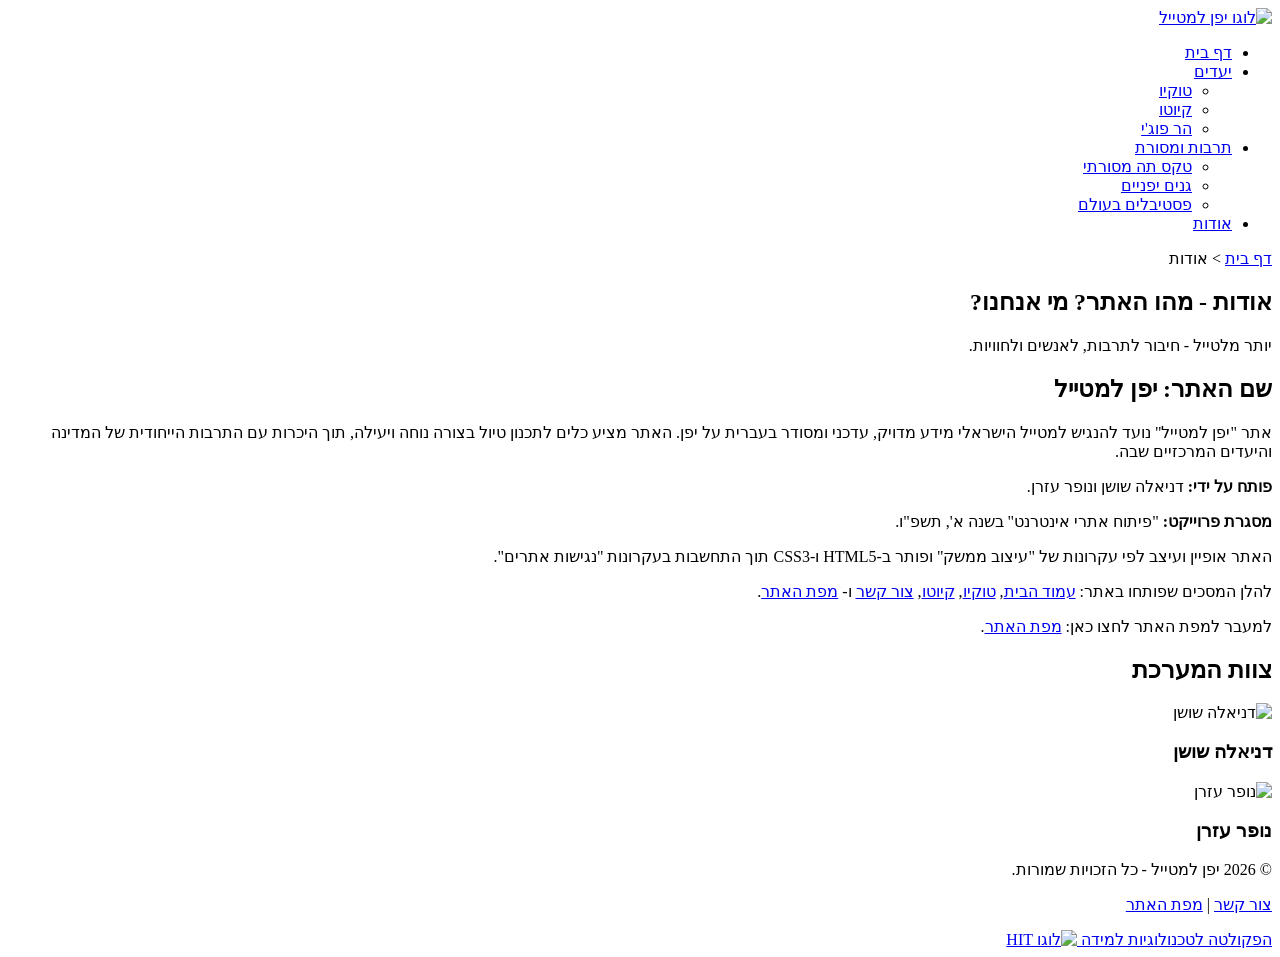
==== about.html @ 054e5bd2 "Add files via upload" ====
﻿<!DOCTYPE html>
<html lang="he" dir="rtl">
<head>
    <meta charset="utf-8" />
    <title>יפן למטייל - אודות</title>
    <link rel="icon" href="images/Logo2.png" type="image/png">
    <link rel="stylesheet" href="styles/myStyle.css">
    <meta name="description" content="אודות אתר יפן למטייל - מידע על האתר, מטרות, קהל יעד וצוות המערכת" />
    <meta name="keywords" content="יפן, מטייל, אודות, טוקיו, קיוטו" />
    <meta name="author" content="דניאלה שושן ונופר עזרן" />
    <meta name="viewport" content="width=device-width, initial-scale=1.0, user-scalable=yes">

    <!-- CSS -->
    <link rel="stylesheet" href="https://unpkg.com/purecss@1.0.1/build/pure-min.css" integrity="sha384-oAOxQR6DkCoMliIh8yFnu25d7Eq/PHS21PClpwjOTeU2jRSq11vu66rf90/cZr47" crossorigin="anonymous">
    <link href="styles/myStyle.css" rel="stylesheet" />

    <!-- JS -->
    <script src="jScripts/jquery-1.12.0.min.js"></script>
</head>
<body>
<div id="container">

    <!-- אזור ראש העמוד -->
    <header>
        <div class="logo">
            <a href="index.html">
                <img src="images/Logo2.png" alt="לוגו יפן למטייל" title="יפן למטייל" />
            </a>
        </div>
        <nav aria-label="תפריט ראשי">
            <ul>
                <li><a href="index.html">דף בית</a></li>

                <!-- תפריט נפתח ראשון: יעדים -->
                <li>
                    <a href="#">יעדים</a>
                    <ul>
                        <li><a href="tokyo.html">טוקיו</a></li>
                        <li><a href="kyoto.html">קיוטו</a></li>
                        <li><a href="#" class="notActive">הר פוג'י</a></li>
                    </ul>
                </li>

                <!-- תפריט נפתח שני: תרבות ומסורת -->
                <li>
                    <a href="#">תרבות ומסורת</a>
                    <ul>
                        <li><a href="#" class="notActive">טקס תה מסורתי</a></li>
                        <li><a href="#" class="notActive">גנים יפניים</a></li>
                        <li><a href="#" class="notActive">פסטיבלים בעולם</a></li>
                    </ul>
                </li>

                <li><a href="about.html" class="active">אודות</a></li>
            </ul>
        </nav>
    </header>

    <!-- ================= תוכן מרכזי - אודות ================= -->
    <main>
        <!-- פירורי לחם -->
        <div class="breadcrumb breadcrumb-box">
            <a href="index.html">דף בית</a> &gt; <span>אודות</span>
        </div>

        <section class="about-section-wrapper">
            <h1 class="about-main-title">אודות - מהו האתר? מי אנחנו?</h1>
            <p class="about-subtitle">יותר מלטייל - חיבור לתרבות, לאנשים ולחוויות.</p>

            <!-- בלוק תוכן מרכזי לפי דרישות הקורס -->
            <div class="about-content-block">
                <h2>שם האתר: יפן למטייל</h2>

                <p>אתר "יפן למטייל" נועד להנגיש למטייל הישראלי מידע מדויק, עדכני ומסודר בעברית על יפן. האתר מציע כלים לתכנון טיול בצורה נוחה ויעילה, תוך היכרות עם התרבות הייחודית של המדינה והיעדים המרכזיים שבה.</p>

                <p> <strong>פותח על ידי:</strong> דניאלה שושן ונופר עזרן.</p>

                <p> <strong>מסגרת פרוייקט:</strong>  "פיתוח אתרי אינטרנט" בשנה א', תשפ"ו.</p>

                <p>האתר אופיין ועיצב לפי עקרונות של "עיצוב ממשק" ופותר ב-HTML5 ו-CSS3 תוך התחשבות בעקרונות "נגישות אתרים".</p>

                <p>להלן המסכים שפותחו באתר:
                    <a href="index.html">עמוד הבית</a>,
                    <a href="tokyo.html">טוקיו</a>,
                    <a href="kyoto.html">קיוטו</a>,
                    <a href="contactUs.html">צור קשר</a> ו-
                    <a href="sitemap.html">מפת האתר</a>. </p>

                <p>
                    למעבר למפת האתר לחצו כאן: <a href="sitemap.html">מפת האתר</a>.
                </p>
            </div>

            <!-- צוות המערכת והתמונות -->
            <div class="team-section-wrapper">
                <h2 class="team-main-title">צוות המערכת</h2>
                <div class="team-cards-container">

                    <!-- כרטיסיית - דניאלה -->
                    <div class="team-member-card">
                        <img src="images/Daniela.png" alt="דניאלה שושן">
                        <h3 class="team-member-name">דניאלה שושן</h3>
                    </div>

                    <!-- כרטיסיית - נופר -->
                    <div class="team-member-card">
                        <img src="images/Nofar.png" alt="נופר עזרן">
                        <h3 class="team-member-name">נופר עזרן</h3>
                    </div>

                </div>
            </div>

        </section>
    </main>
    
    <footer>
        <p>&copy; 2026 יפן למטייל - כל הזכויות שמורות.</p>
        <p>
            <a href="contactUs.html">צור קשר</a> |
            <a href="sitemap.html">מפת האתר</a>
        </p>
        <!-- לוגו HIT והקישור לפקולטה לטכנולוגיות למידה -->
        <div class="hit-footer-logo">
            <a href="https://www.hit.ac.il/academic/instructional-technologies/ba/" target="_blank">
                <span class="hit-faculty-title">הפקולטה לטכנולוגיות למידה</span>
                <img src="images/logoHit.jpg" alt="לוגו HIT" title="הפקולטה לטכנולוגיות למידה" />
            </a>
        </div>
    </footer>
</div>
</body>
</html>
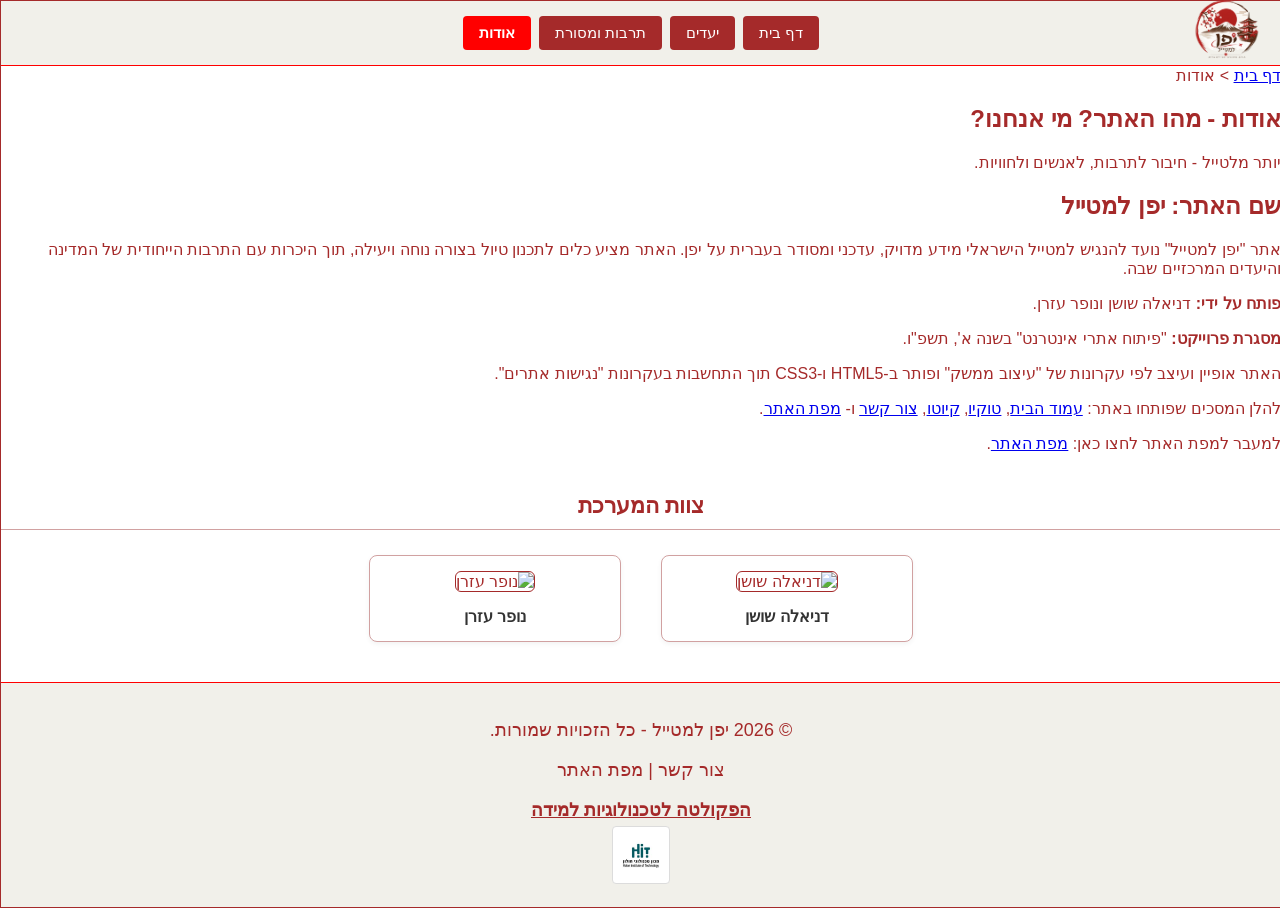
==== commit 9f89ebac: "Add files via upload" ====
--- a/about.html
+++ b/about.html
@@ -12,7 +12,7 @@
 
     <!-- CSS -->
     <link rel="stylesheet" href="https://unpkg.com/purecss@1.0.1/build/pure-min.css" integrity="sha384-oAOxQR6DkCoMliIh8yFnu25d7Eq/PHS21PClpwjOTeU2jRSq11vu66rf90/cZr47" crossorigin="anonymous">
-    <link href="styles/myStyle.css" rel="stylesheet" />
+    <link href="/myStyle.css" rel="stylesheet" />
 
     <!-- JS -->
     <script src="jScripts/jquery-1.12.0.min.js"></script>
@@ -24,7 +24,7 @@
     <header>
         <div class="logo">
             <a href="index.html">
-                <img src="images/Logo2.png" alt="לוגו יפן למטייל" title="יפן למטייל" />
+                <img src="/Logo2.png" alt="לוגו יפן למטייל" title="יפן למטייל" />
             </a>
         </div>
         <nav aria-label="תפריט ראשי">
@@ -124,7 +124,7 @@
         <div class="hit-footer-logo">
             <a href="https://www.hit.ac.il/academic/instructional-technologies/ba/" target="_blank">
                 <span class="hit-faculty-title">הפקולטה לטכנולוגיות למידה</span>
-                <img src="images/logoHit.jpg" alt="לוגו HIT" title="הפקולטה לטכנולוגיות למידה" />
+                <img src="/logoHit.jpg" alt="לוגו HIT" title="הפקולטה לטכנולוגיות למידה" />
             </a>
         </div>
     </footer>
--- a/myStyle.css
+++ b/myStyle.css
@@ -0,0 +1,686 @@
+﻿body {
+    direction: rtl;
+    margin: 0 auto;
+    font-family: Calibri, Arial, sans-serif;
+    background-color: #fbfaf5; /* צבע שמנת בהיר לקצוות העמוד */
+    color: brown;
+    font-size: 16px;
+}
+
+#container {
+    width: 100%;
+    max-width: 1400px;
+    margin: 0 auto;
+    background-color: #ffffff;
+    border: 1px solid brown;
+}
+
+/* =========================================
+   2. עיצוב פתיח (Header) וסרגל ניווט בחום
+   ========================================= */
+header {
+    background-color: #f1f0ea;
+    padding: 15px 20px;
+    border-bottom: 1px solid red;
+    display: flex;
+    justify-content: center;
+    align-items: center;
+    position: relative;
+}
+
+header > .logo { /* סלקטור בן ישיר */
+    position: absolute;
+    right: 20px;
+}
+
+header .logo img {
+    max-height: 70px;
+    width: auto;
+}
+
+header nav {
+    float: none;
+}
+
+header nav ul {
+    list-style: none;
+    margin: 0;
+    padding: 0;
+    display: flex;
+    justify-content: center;
+}
+
+header nav ul li {
+    position: relative; /* חובה כדי שתת-התפריט יתמקם יחסית לכפתור האב */
+    display: inline-block;
+    margin: 0 4px;
+}
+
+header nav ul li a {
+    display: block;
+    padding: 8px 16px;
+    background-color: brown;
+    color: white;
+    text-decoration: none;
+    font-size: 15px;
+    border-radius: 4px;
+}
+
+header nav ul li a:hover {
+    background-color: red;
+    color: white;
+}
+
+header nav ul li a.active {
+    background-color: red;
+    color: white;
+    font-weight: bold;
+}
+
+/* =========================================
+   עיצוב תת-התפריט הנפתח (Dropdown Submenu)
+   ========================================= */
+header nav ul li ul {
+    display: none; 
+    position: absolute;
+    top: 100%; 
+    right: 0;  
+    width: 180px; 
+    z-index: 100;
+    list-style: none;
+    padding: 0;
+    margin: 0;
+    background-color: brown;
+    box-shadow: 0px 4px 6px rgba(0,0,0,0.2);
+    border-radius: 0 0 4px 4px;
+}
+
+/* פריטים בתוך תת-התפריט */
+header nav ul li ul li {
+    display: block;
+    float: none;
+    margin: 0;
+    width: 100%;
+}
+
+/* כל הקישורים בתת-התפריט מקבלים עיצוב אחיד */
+header nav ul li ul li a,
+header nav ul li ul li a.notActive {
+    display: block;
+    width: 100%;
+    padding: 10px 15px;
+    text-align: right;
+    background-color: brown;
+    color: white;
+    border-radius: 0;
+    box-sizing: border-box;
+    border-top: 1px solid rgba(255,255,255,0.1);
+    text-decoration: none;
+}
+
+/* מעבר עכבר על הקישורים הפעילים בתת-התפריט */
+header nav ul li ul li a:hover {
+    background-color: red;
+    color: white;
+}
+
+/* הצגת תת התפריט במעבר עכבר (Hover) */
+header nav ul li:hover > ul {
+    display: block;
+}
+
+header nav ul li ul li a.notActive {
+    cursor: not-allowed !important;
+    color: #d1d1d1 !important;
+    background-color: brown !important;
+}
+
+header nav ul li ul li a.notActive:hover {
+    background-color: brown !important;
+    color: #d1d1d1 !important;
+    text-decoration: none !important;
+}
+
+/* באנר ראשי (Hero Section)*/
+.hero-section {
+    background-image: url('/backgroundd.png');
+    background-repeat: no-repeat;
+    background-position: center;
+    background-size: cover;
+    text-align: center;
+    padding: 70px 20px;
+    color: white;
+    border-bottom: 1px solid brown;
+}
+
+.hero-content {
+    background-color: white;
+    padding: 25px 30px;
+    display: inline-block;
+    border-radius: 6px;
+    max-width: 800px;
+    text-align: center;
+}
+
+.hero-section h1 {
+    font-size: 40px;
+    font-weight: 700;
+    color: #0a192f;
+    margin-top: 0;
+    margin-bottom: 15px;
+    text-align: center;
+}
+
+.hero-section p {
+    font-size: 20px;
+    color: #0a192f;
+    margin-bottom: 20px;
+    text-align: center;
+}
+
+.hero-btn {
+    display: inline-block;
+    background-color: red;
+    color: white;
+    padding: 12px 24px;
+    text-decoration: none;
+    font-weight: bold;
+    font-size: 15px;
+    border-radius: 4px;
+}
+
+.hero-btn:hover {
+    background-color: brown;
+}
+
+/* עיצוב 3 הכרטיסיות (בשורה אחת ב-100% רזולוציה) */
+.featured-destinations {
+    padding: 30px 20px;
+    background-color: white;
+}
+
+.featured-destinations > h2 { 
+    font-size: 25px;
+    font-weight: 700;
+    color: brown;
+    margin-top: 0;
+    margin-bottom: 18px;
+    border-bottom: 2px solid red;
+    padding-bottom: 6px;
+}
+
+.cards-container {
+    text-align: center;
+    width: 100%;
+    display: flex;
+    justify-content: space-between;
+    gap: 15px;
+}
+
+.card {
+    display: block;
+    flex: 1;
+    border: 1px solid brown;
+    margin: 0;
+    background-color: white;
+    text-align: right;
+    border-radius: 6px;
+}
+
+.cards-container .card:nth-child(odd) {
+    border-color: #a52a2a;
+}
+
+.card img {
+    width: 100%;
+    max-width: 100%;
+    height: 200px;
+    object-fit: cover;
+    border-radius: 5px 5px 0 0;
+    border-bottom: 1px solid brown;
+}
+
+.card-body {
+    padding: 15px;
+}
+
+.card h3 {
+    font-size: 20px;
+    font-weight: 700;
+    color: brown;
+    margin-top: 0;
+    margin-bottom: 6px;
+}
+
+.card p {
+    font-size: 16px;
+    color: brown;
+    margin-bottom: 12px;
+    line-height: 1.4;
+}
+
+.card a {
+    display: inline-block;
+    color: red;
+    font-weight: bold;
+    text-decoration: none;
+    font-size: 16px;
+}
+
+.card a:hover {
+    text-decoration: underline;
+    color: brown;
+}
+
+/*  סיום האתר (Footer) */
+footer {
+    text-align: center;
+    padding: 18px;
+    background-color: #f1f0ea;
+    color: brown;
+    font-size: 18px;
+    margin-top: 20px;
+    border-top: 1px solid red;
+}
+
+footer a {
+    color: brown;
+    text-decoration: none;
+}
+
+footer a:hover {
+    color: brown;
+    text-decoration: underline;
+}
+
+/* עיצובים לעמוד מפת האתר (Sitemap) */
+.sitemap-container {
+    display: flex;
+    justify-content: center;
+    gap: 40px;
+    flex-wrap: wrap;
+    padding: 30px 20px;
+}
+
+.sitemap-box {
+    background: #fff;
+    border: 1px solid #dcdcdc;
+    border-radius: 8px;
+    padding: 25px;
+    width: 320px;
+    box-shadow: 0 2px 5px rgba(0,0,0,0.05);
+    text-align: center;
+}
+
+.sitemap-box h2 {
+    color: brown;
+    font-size: 20px;
+    margin-bottom: 15px;
+    border-bottom: 2px solid #f0f0f0;
+    padding-bottom: 10px;
+}
+
+.sitemap-box ul {
+    list-style-type: none;
+    padding: 0;
+    margin: 0;
+    text-align: right;
+}
+
+.sitemap-box ul li {
+    margin: 12px 0;
+    padding-right: 15px;
+    position: relative;
+}
+
+
+.sitemap-box ul li::before {
+    content: "•";
+    color: brown;
+    position: absolute;
+    right: 0;
+    font-weight: bold;
+}
+
+.sitemap-box ul li a {
+    text-decoration: none;
+    color: #333;
+    transition: color 0.2s;
+}
+
+.sitemap-box ul li a:hover {
+    color: brown;
+    text-decoration: underline;
+}
+
+.sitemap-header-section {
+    padding: 20px;
+    text-align: center;
+}
+
+.sitemap-page-title {
+    color: brown;
+    font-size: 26px;
+    margin-bottom: 5px;
+}
+
+.sitemap-page-subtitle {
+    margin-bottom: 30px;
+    color: #555;
+}
+
+/* עיצובים לעמוד טוקיו */
+.tokyo-main-title {
+    color: brown;
+    font-size: 26px;
+    margin-bottom: 20px;
+}
+
+.tokyo-intro-text {
+    line-height: 1.6;
+    margin-bottom: 30px;
+}
+
+.tokyo-content-grid {
+    display: flex;
+    gap: 30px;
+    align-items: flex-start;
+    flex-wrap: wrap;
+}
+
+.tokyo-text-column {
+    flex: 1;
+    min-width: 300px;
+}
+
+.tokyo-section-title {
+    font-size: 20px;
+    color: brown;
+    margin-top: 0;
+}
+
+.tokyo-list-short {
+    margin-bottom: 15px;
+}
+
+.tokyo-list-long {
+    margin-bottom: 25px;
+}
+
+.tokyo-tips-list {
+    line-height: 1.6;
+}
+
+.tokyo-image-column {
+    flex: 1;
+    min-width: 300px;
+}
+
+.tokyo-image-column img {
+    width: 100%;
+    border-radius: 6px;
+    border: 1px solid brown;
+}
+
+/* עיצובים לעמוד קיוטו */
+.kyoto-main-title {
+    color: brown;
+    font-size: 26px;
+    margin-bottom: 20px;
+}
+
+.kyoto-intro-text {
+    line-height: 1.6;
+    margin-bottom: 30px;
+}
+
+.kyoto-content-grid {
+    display: flex;
+    gap: 30px;
+    align-items: flex-start;
+    flex-wrap: wrap;
+}
+
+.kyoto-text-column {
+    flex: 1;
+    min-width: 300px;
+}
+
+.kyoto-section-title {
+    font-size: 20px;
+    color: brown;
+    margin-top: 0;
+}
+
+.kyoto-list-short {
+    margin-bottom: 15px;
+}
+
+.kyoto-list-long {
+    margin-bottom: 25px;
+}
+
+.kyoto-tips-text {
+    line-height: 1.6;
+}
+
+.kyoto-image-column {
+    flex: 1;
+    min-width: 300px;
+}
+
+.kyoto-image-column img {
+    width: 100%;
+    border-radius: 6px;
+    border: 1px solid brown;
+}
+
+/* עיצובים לעמוד צור קשר (Contact Us) */
+.contact-main-title {
+    color: brown;
+    font-size: 26px;
+    margin-bottom: 10px;
+}
+
+.contact-intro-subtitle {
+    margin-bottom: 30px;
+    color: #555;
+}
+
+.contact-content-grid {
+    display: flex;
+    gap: 30px;
+    align-items: flex-start;
+    flex-wrap: wrap;
+}
+
+.contact-form-column {
+    flex: 1;
+    min-width: 320px;
+}
+
+.contact-section-title {
+    font-size: 20px;
+    color: brown;
+    margin-top: 0;
+}
+
+.contact-desc-text {
+    line-height: 1.6;
+    margin-bottom: 20px;
+    font-size: 14px;
+}
+
+.contact-form {
+    display: flex;
+    flex-direction: column;
+    gap: 15px;
+}
+
+.form-row {
+    display: flex;
+    justify-content: space-between;
+    align-items: center;
+}
+
+.form-row-top {
+    display: flex;
+    justify-content: space-between;
+    align-items: flex-start;
+}
+
+.form-row label {
+    font-weight: bold;
+    width: 30%;
+}
+
+.form-row-top label {
+    font-weight: bold;
+    width: 30%;
+}
+
+.form-row input,
+.form-row select {
+    width: 65%;
+    padding: 8px;
+    border: 1px solid brown;
+    border-radius: 4px;
+}
+
+.form-row select {
+    width: 67%;
+    background: white;
+}
+
+.form-row-top textarea {
+    width: 65%;
+    padding: 8px;
+    border: 1px solid brown;
+    border-radius: 4px;
+    resize: vertical;
+}
+
+.form-submit-container {
+    text-align: center;
+    margin-top: 10px;
+}
+
+.form-submit-btn {
+    background-color: #a52a2a;
+    color: white;
+    border: none;
+    padding: 10px 30px;
+    font-size: 16px;
+    border-radius: 4px;
+    cursor: pointer;
+}
+
+.form-submit-btn:hover {
+    background-color: #8b2323;
+}
+
+.contact-image-column {
+    flex: 1;
+    min-width: 300px;
+}
+
+.contact-image-column img {
+    width: 100%;
+    border-radius: 6px;
+    border: 1px solid brown;
+}
+
+.contact-section-wrapper {
+    padding: 30px 20px;
+}
+
+.contact-form-centered-box {
+    max-width: 650px;
+    margin: 0 auto;
+    background-color: white;
+    padding: 30px;
+    border-radius: 8px;
+    background-image: url('/flowers.png');
+    background-size: cover;
+}
+
+/* עיצוב אודות המערכת */
+.team-section-wrapper {
+    text-align: center;
+    margin-top: 40px;
+    margin-bottom: 40px;
+}
+
+.team-main-title {
+    font-size: 22px;
+    color: brown;
+    margin-bottom: 25px;
+    position: relative;
+}
+
+.team-main-title::after {
+    content: "";
+    display: block;
+    width: 100%;
+    height: 1px;
+    background-color: #d1a1a1;
+    margin-top: 10px;
+}
+
+.team-cards-container {
+    display: flex;
+    justify-content: center;
+    gap: 40px;
+    flex-wrap: wrap;
+    margin-top: 25px;
+}
+
+.team-member-card {
+    background-color: white;
+    border: 1px solid #d1a1a1;
+    border-radius: 8px;
+    padding: 15px;
+    width: 220px;
+    box-shadow: 0 2px 5px rgba(0, 0, 0, 0.05);
+}
+
+.team-member-card img {
+    width: 100%;
+    height: 180px;
+    object-fit: cover;
+    border-radius: 6px;
+    border: 1px solid brown;
+    margin-bottom: 10px;
+}
+
+.team-member-name {
+    font-size: 16px;
+    color: #333;
+    margin: 5px 0 0 0;
+}
+
+/* עיצוב לוגו HIT והטקסט בתחתית העמוד */
+.hit-footer-logo {
+    margin-top: 15px;
+    text-align: center;
+}
+
+.hit-footer-logo a {
+    text-decoration: none;
+}
+
+.hit-faculty-title {
+    display: block;
+    margin-bottom: 5px;
+    color: brown;
+    font-weight: bold;
+    text-decoration: underline;
+}
+
+.hit-footer-logo img {
+    max-height: 50px;
+    border: 1px solid #dcdcdc;
+    padding: 3px;
+    background: white;
+    border-radius: 4px;
+}
